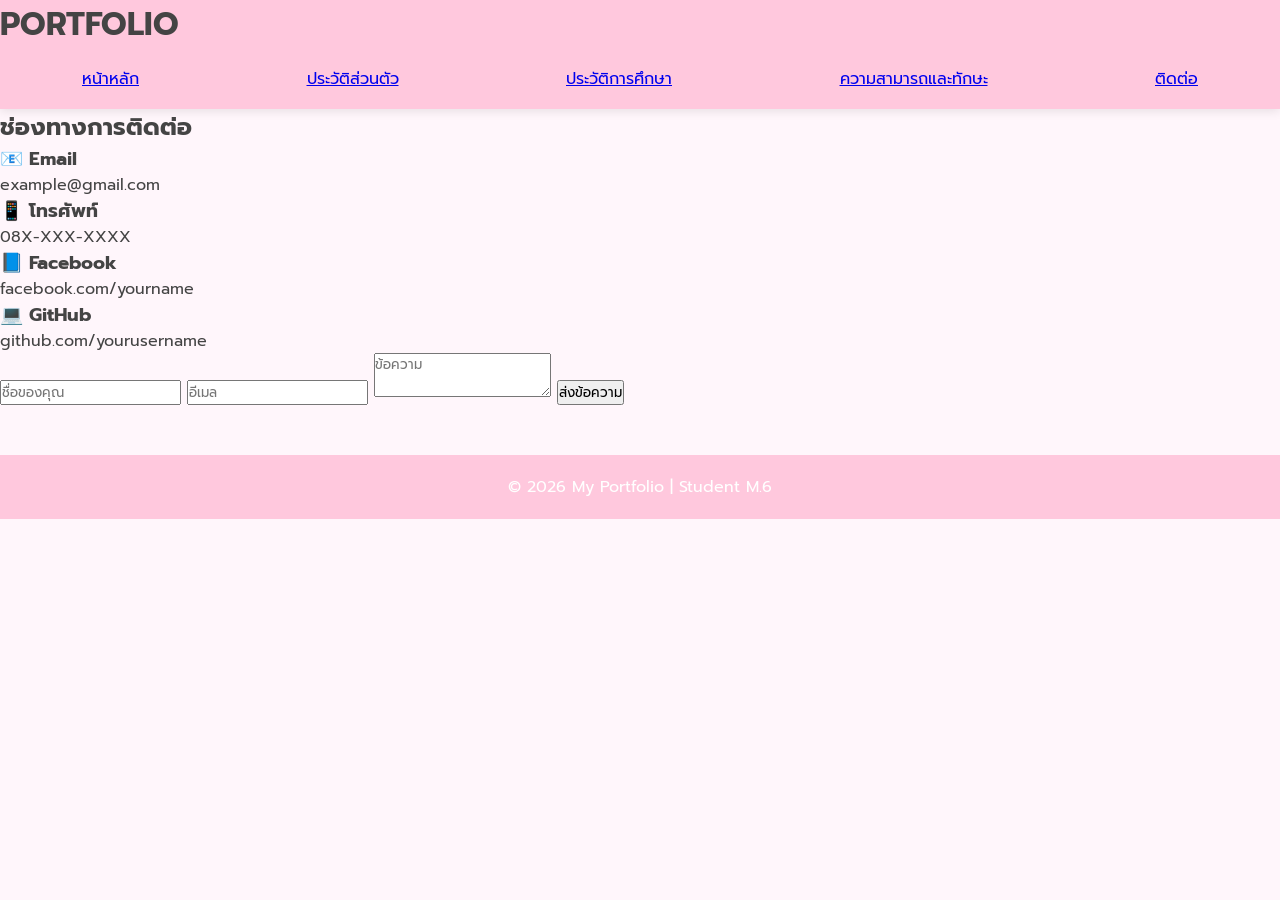
==== contact.html @ 2110cfe6 "Create contact.html" ====
<!DOCTYPE html>
<html lang="th">
<head>
    <meta charset="UTF-8">
    <meta name="viewport" content="width=device-width, initial-scale=1.0">
    <title>Portfolio | ช่องทางการติดต่อ</title>
    <link rel="stylesheet" href="style.css">
</head>
<body>

<header>
    <h1>PORTFOLIO</h1>

    <nav>
        <a href="index.html">หน้าหลัก</a>
        <a href="profile.html">ประวัติส่วนตัว</a>
        <a href="education.html">ประวัติการศึกษา</a>
        <a href="skills.html">ความสามารถและทักษะ</a>
        <a href="contact.html" class="active">ติดต่อ</a>
    </nav>
</header>

<section class="page">
    <h2>ช่องทางการติดต่อ</h2>

    <div class="contact-container">

        <div class="contact-card">
            <h3>📧 Email</h3>
            <p>example@gmail.com</p>
        </div>

        <div class="contact-card">
            <h3>📱 โทรศัพท์</h3>
            <p>08X-XXX-XXXX</p>
        </div>

        <div class="contact-card">
            <h3>📘 Facebook</h3>
            <p>facebook.com/yourname</p>
        </div>

        <div class="contact-card">
            <h3>💻 GitHub</h3>
            <p>github.com/yourusername</p>
        </div>

    </div>

    <form id="contactForm">

        <input type="text" placeholder="ชื่อของคุณ" required>

        <input type="email" placeholder="อีเมล" required>

        <textarea placeholder="ข้อความ" required></textarea>

        <button type="submit">ส่งข้อความ</button>

    </form>
</section>

<footer>
    <p>© 2026 My Portfolio | Student M.6</p>
</footer>

<script src="script.js"></script>

</body>
</html>
---- style.css ----
/* Google Font */
@import url('https://fonts.googleapis.com/css2?family=Prompt:wght@300;400;500;600&display=swap');

*{
    margin:0;
    padding:0;
    box-sizing:border-box;
    font-family:'Prompt',sans-serif;
}

body{
    background:#fff6fb;
    color:#444;
}

/* เมนูด้านบน */

header{
    background:#ffc8dd;
    position:sticky;
    top:0;
    z-index:100;
    box-shadow:0 2px 10px rgba(0,0,0,.1);
}

nav{
    width:90%;
    margin:auto;
    display:flex;
    justify-content:space-between;
    align-items:center;
    padding:18px;
}

.logo{
    font-size:28px;
    font-weight:bold;
    color:white;
}

nav ul{
    display:flex;
    list-style:none;
}

nav ul li{
    margin-left:25px;
}

nav ul li a{
    text-decoration:none;
    color:white;
    font-weight:500;
    transition:.3s;
}

nav ul li a:hover{
    color:#d63384;
}

/* เนื้อหา */

.container{
    width:90%;
    max-width:1200px;
    margin:auto;
    padding:60px 20px;
}

/* กล่อง */

.card{
    background:white;
    padding:35px;
    border-radius:20px;
    box-shadow:0 5px 15px rgba(0,0,0,.08);
    margin-bottom:30px;
}

/* ปุ่ม */

.btn{
    display:inline-block;
    margin-top:20px;
    padding:12px 25px;
    background:#ff8fab;
    color:white;
    text-decoration:none;
    border-radius:30px;
    transition:.3s;
}

.btn:hover{
    background:#fb6f92;
}

/* รูป */

.profile-img{
    width:220px;
    border-radius:50%;
    border:8px solid #ffd6e0;
    margin-bottom:20px;
}

/* Footer */

footer{
    background:#ffc8dd;
    color:white;
    text-align:center;
    padding:20px;
    margin-top:50px;
}

/* Responsive */

@media(max-width:768px){

nav{
    flex-direction:column;
}

nav ul{
    margin-top:15px;
    flex-wrap:wrap;
    justify-content:center;
}

nav ul li{
    margin:10px;
}

}
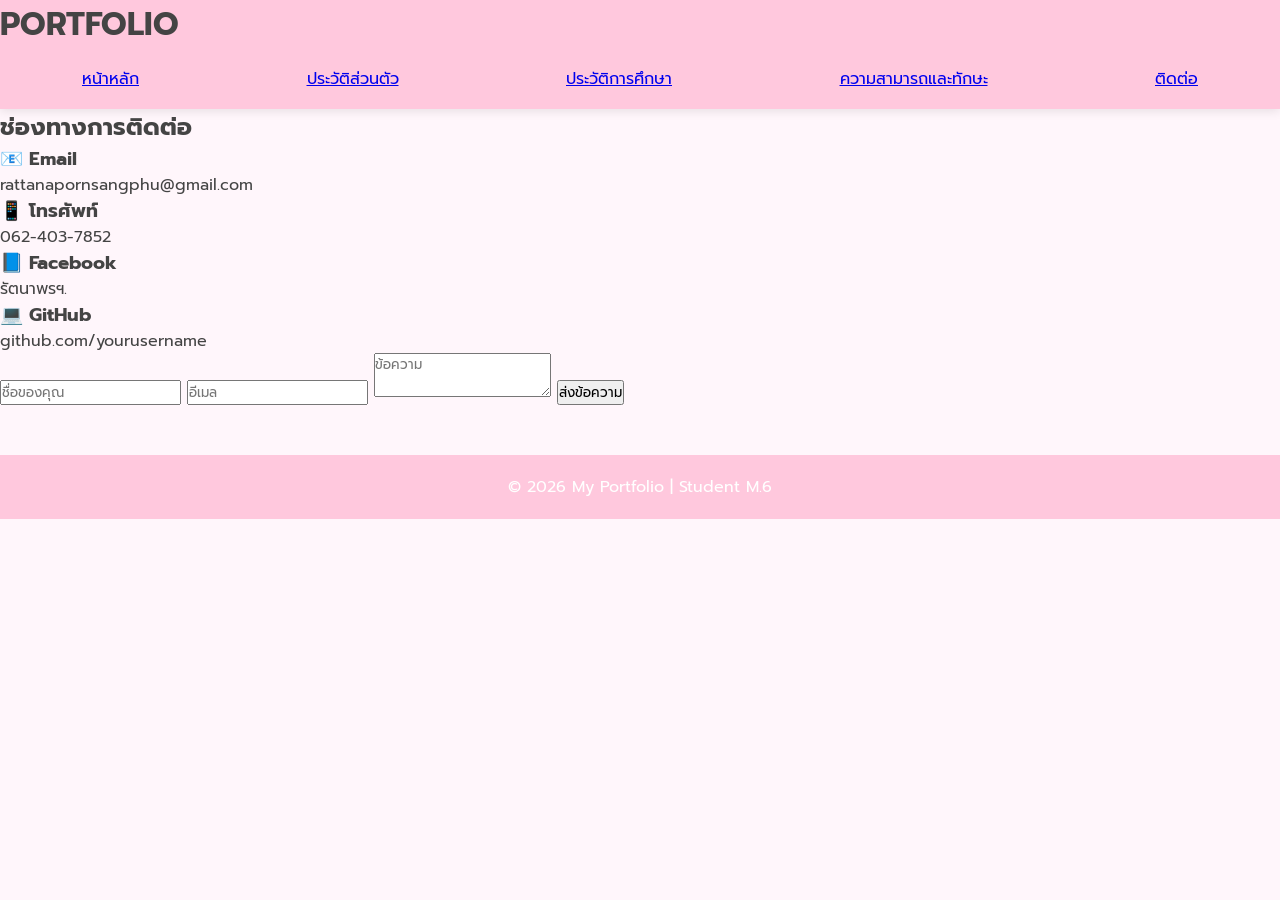
==== commit fa65d718: "Update contact.html" ====
--- a/contact.html
+++ b/contact.html
@@ -27,17 +27,17 @@
 
         <div class="contact-card">
             <h3>📧 Email</h3>
-            <p>example@gmail.com</p>
+            <p>rattanapornsangphu@gmail.com</p>
         </div>
 
         <div class="contact-card">
             <h3>📱 โทรศัพท์</h3>
-            <p>08X-XXX-XXXX</p>
+            <p>062-403-7852</p>
         </div>
 
         <div class="contact-card">
             <h3>📘 Facebook</h3>
-            <p>facebook.com/yourname</p>
+            <p>รัตนาพรฯ.</p>
         </div>
 
         <div class="contact-card">
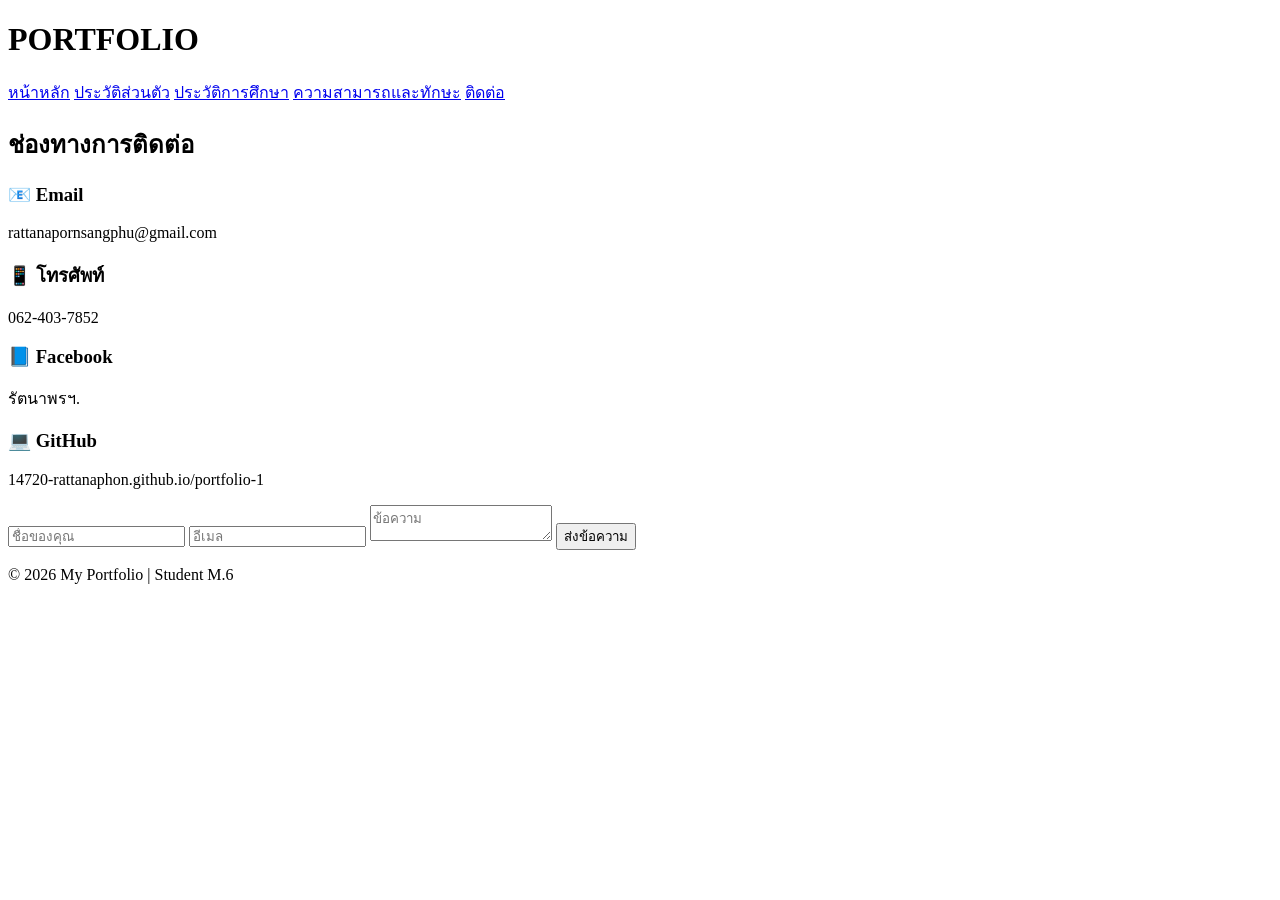
==== commit 1c77d8ae: "Update contact.html" ====
--- a/contact.html
+++ b/contact.html
@@ -42,7 +42,7 @@
 
         <div class="contact-card">
             <h3>💻 GitHub</h3>
-            <p>github.com/yourusername</p>
+            <p> 14720-rattanaphon.github.io/portfolio-1 </p>
         </div>
 
     </div>
--- a/style.css
+++ b/style.css
@@ -1,134 +1 @@
-/* Google Font */
-@import url('https://fonts.googleapis.com/css2?family=Prompt:wght@300;400;500;600&display=swap');
 
-*{
-    margin:0;
-    padding:0;
-    box-sizing:border-box;
-    font-family:'Prompt',sans-serif;
-}
-
-body{
-    background:#fff6fb;
-    color:#444;
-}
-
-/* เมนูด้านบน */
-
-header{
-    background:#ffc8dd;
-    position:sticky;
-    top:0;
-    z-index:100;
-    box-shadow:0 2px 10px rgba(0,0,0,.1);
-}
-
-nav{
-    width:90%;
-    margin:auto;
-    display:flex;
-    justify-content:space-between;
-    align-items:center;
-    padding:18px;
-}
-
-.logo{
-    font-size:28px;
-    font-weight:bold;
-    color:white;
-}
-
-nav ul{
-    display:flex;
-    list-style:none;
-}
-
-nav ul li{
-    margin-left:25px;
-}
-
-nav ul li a{
-    text-decoration:none;
-    color:white;
-    font-weight:500;
-    transition:.3s;
-}
-
-nav ul li a:hover{
-    color:#d63384;
-}
-
-/* เนื้อหา */
-
-.container{
-    width:90%;
-    max-width:1200px;
-    margin:auto;
-    padding:60px 20px;
-}
-
-/* กล่อง */
-
-.card{
-    background:white;
-    padding:35px;
-    border-radius:20px;
-    box-shadow:0 5px 15px rgba(0,0,0,.08);
-    margin-bottom:30px;
-}
-
-/* ปุ่ม */
-
-.btn{
-    display:inline-block;
-    margin-top:20px;
-    padding:12px 25px;
-    background:#ff8fab;
-    color:white;
-    text-decoration:none;
-    border-radius:30px;
-    transition:.3s;
-}
-
-.btn:hover{
-    background:#fb6f92;
-}
-
-/* รูป */
-
-.profile-img{
-    width:220px;
-    border-radius:50%;
-    border:8px solid #ffd6e0;
-    margin-bottom:20px;
-}
-
-/* Footer */
-
-footer{
-    background:#ffc8dd;
-    color:white;
-    text-align:center;
-    padding:20px;
-    margin-top:50px;
-}
-
-/* Responsive */
-
-@media(max-width:768px){
-
-nav{
-    flex-direction:column;
-}
-
-nav ul{
-    margin-top:15px;
-    flex-wrap:wrap;
-    justify-content:center;
-}
-
-nav ul li{
-    margin:10px;
-}
-
-}
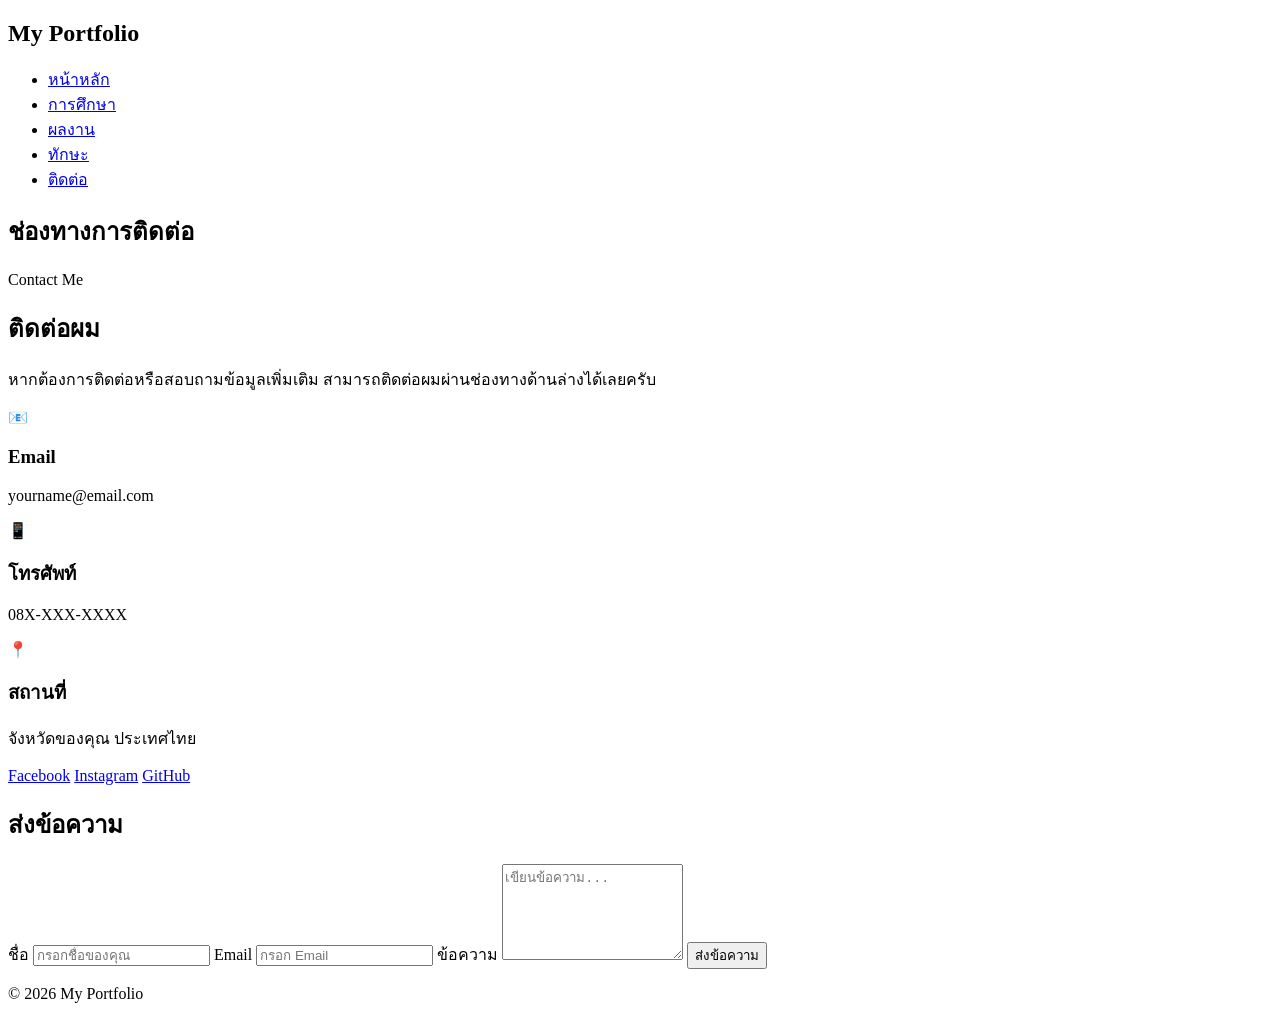
==== commit ebff3323: "Create contact.html" ====
--- a/contact.html
+++ b/contact.html
@@ -3,68 +3,109 @@
 <head>
     <meta charset="UTF-8">
     <meta name="viewport" content="width=device-width, initial-scale=1.0">
-    <title>Portfolio | ช่องทางการติดต่อ</title>
+    <title>Portfolio | ติดต่อ</title>
     <link rel="stylesheet" href="style.css">
 </head>
+
 <body>
 
 <header>
-    <h1>PORTFOLIO</h1>
+    <nav class="navbar">
+        <h2 class="logo">My Portfolio</h2>
 
-    <nav>
-        <a href="index.html">หน้าหลัก</a>
-        <a href="profile.html">ประวัติส่วนตัว</a>
-        <a href="education.html">ประวัติการศึกษา</a>
-        <a href="skills.html">ความสามารถและทักษะ</a>
-        <a href="contact.html" class="active">ติดต่อ</a>
+        <ul class="nav-menu">
+            <li><a href="index.html">หน้าหลัก</a></li>
+            <li><a href="education.html">การศึกษา</a></li>
+            <li><a href="projects.html">ผลงาน</a></li>
+            <li><a href="skills.html">ทักษะ</a></li>
+            <li><a href="contact.html" class="active">ติดต่อ</a></li>
+        </ul>
     </nav>
 </header>
 
-<section class="page">
-    <h2>ช่องทางการติดต่อ</h2>
+<section class="page-header">
+    <h1>ช่องทางการติดต่อ</h1>
+    <p>Contact Me</p>
+</section>
 
-    <div class="contact-container">
+<main class="container">
 
-        <div class="contact-card">
-            <h3>📧 Email</h3>
-            <p>rattanapornsangphu@gmail.com</p>
+    <div class="contact-grid">
+
+        <div class="contact-info">
+
+            <h2>ติดต่อผม</h2>
+
+            <p>
+                หากต้องการติดต่อหรือสอบถามข้อมูลเพิ่มเติม
+                สามารถติดต่อผมผ่านช่องทางด้านล่างได้เลยครับ
+            </p>
+
+            <div class="contact-item">
+                <div class="contact-icon">📧</div>
+                <div>
+                    <h3>Email</h3>
+                    <p>yourname@email.com</p>
+                </div>
+            </div>
+
+            <div class="contact-item">
+                <div class="contact-icon">📱</div>
+                <div>
+                    <h3>โทรศัพท์</h3>
+                    <p>08X-XXX-XXXX</p>
+                </div>
+            </div>
+
+            <div class="contact-item">
+                <div class="contact-icon">📍</div>
+                <div>
+                    <h3>สถานที่</h3>
+                    <p>จังหวัดของคุณ ประเทศไทย</p>
+                </div>
+            </div>
+
+            <div class="social-links">
+                <a href="#" target="_blank">Facebook</a>
+                <a href="#" target="_blank">Instagram</a>
+                <a href="#" target="_blank">GitHub</a>
+            </div>
+
         </div>
 
-        <div class="contact-card">
-            <h3>📱 โทรศัพท์</h3>
-            <p>062-403-7852</p>
-        </div>
 
-        <div class="contact-card">
-            <h3>📘 Facebook</h3>
-            <p>รัตนาพรฯ.</p>
-        </div>
+        <div class="contact-form">
 
-        <div class="contact-card">
-            <h3>💻 GitHub</h3>
-            <p> 14720-rattanaphon.github.io/portfolio-1 </p>
+            <h2>ส่งข้อความ</h2>
+
+            <form id="contactForm">
+
+                <label>ชื่อ</label>
+                <input type="text" id="name" placeholder="กรอกชื่อของคุณ" required>
+
+                <label>Email</label>
+                <input type="email" id="email" placeholder="กรอก Email" required>
+
+                <label>ข้อความ</label>
+                <textarea id="message" rows="6"
+                    placeholder="เขียนข้อความ..." required></textarea>
+
+                <button type="submit" class="btn">
+                    ส่งข้อความ
+                </button>
+
+            </form>
+
         </div>
 
     </div>
 
-    <form id="contactForm">
-
-        <input type="text" placeholder="ชื่อของคุณ" required>
-
-        <input type="email" placeholder="อีเมล" required>
-
-        <textarea placeholder="ข้อความ" required></textarea>
-
-        <button type="submit">ส่งข้อความ</button>
-
-    </form>
-</section>
+</main>
 
 <footer>
-    <p>© 2026 My Portfolio | Student M.6</p>
+    <p>© 2026 My Portfolio</p>
 </footer>
 
 <script src="script.js"></script>
-
 </body>
 </html>
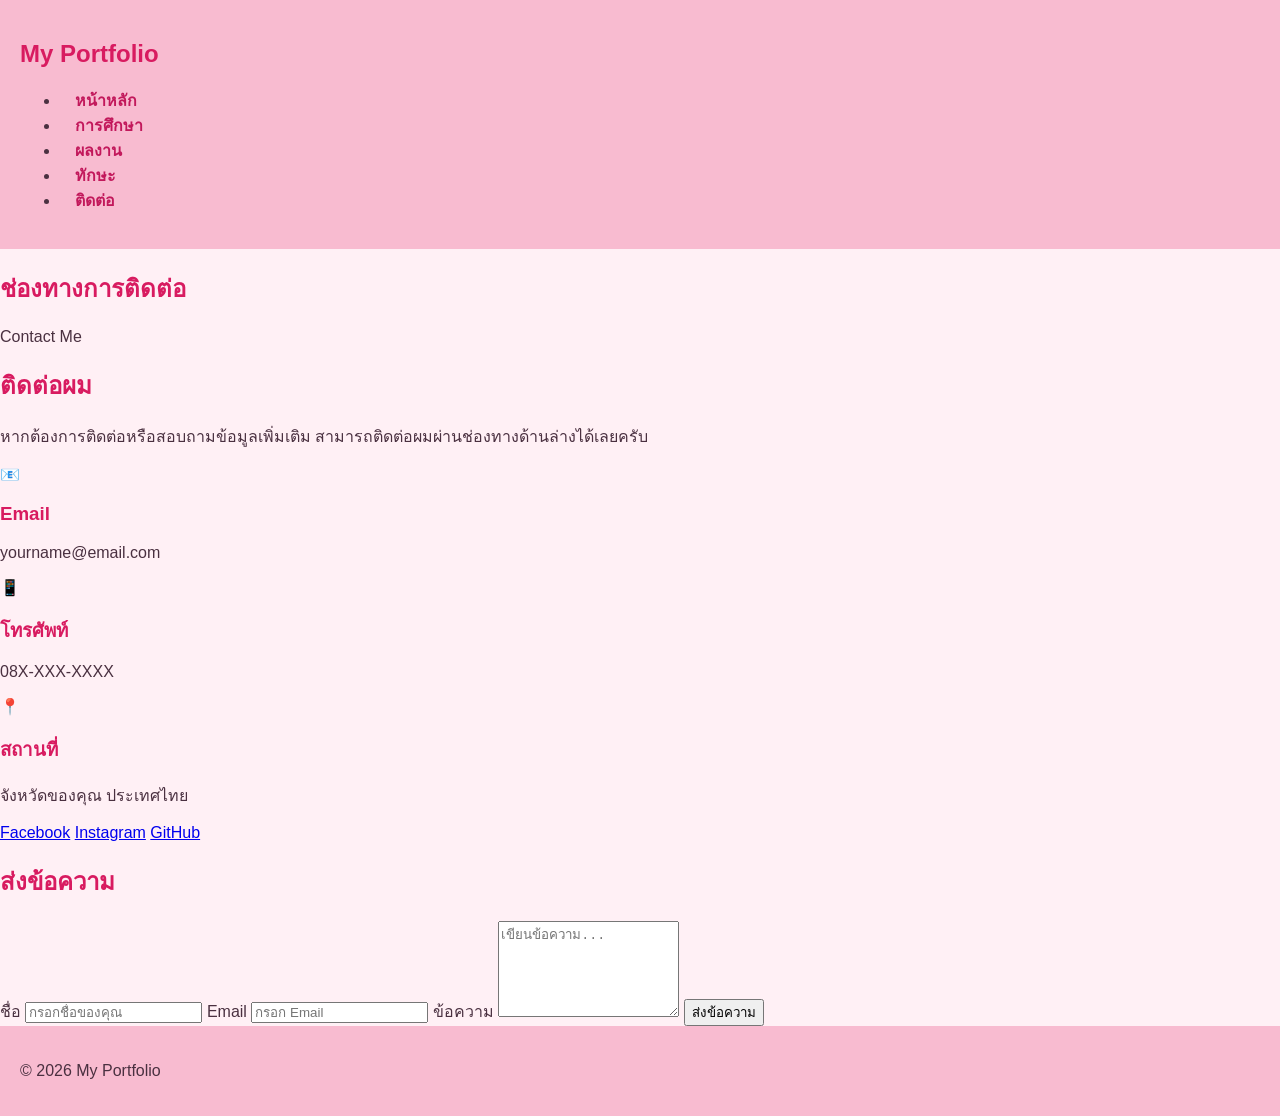
==== commit 9c7c5c51: "Update contact.html" ====
--- a/contact.html
+++ b/contact.html
@@ -26,6 +26,13 @@
 <section class="page-header">
     <h1>ช่องทางการติดต่อ</h1>
     <p>Contact Me</p>
+    <head>
+    <meta charset="UTF-8">
+    <meta name="viewport" content="width=device-width, initial-scale=1.0">
+    <title>ติดต่อ - My Portfolio</title>
+
+    <link rel="stylesheet" href="css/style.css">
+</head>
 </section>
 
 <main class="container">
--- a/css/style.css
+++ b/css/style.css
@@ -0,0 +1,55 @@
+html,
+body {
+    margin: 0;
+    padding: 0;
+    min-height: 100%;
+    background: #fff0f5;
+}
+
+/* เนื้อหาทั้งหน้า */
+body {
+    color: #4a3040;
+    font-family: Arial, sans-serif;
+}
+
+/* เมนู */
+nav {
+    background: #f8bbd0;
+    padding: 20px;
+}
+
+/* ลิงก์เมนู */
+nav a {
+    color: #c2185b;
+    text-decoration: none;
+    margin: 0 15px;
+    font-weight: bold;
+}
+
+/* หัวข้อ */
+h1,
+h2,
+h3 {
+    color: #d81b60;
+}
+
+/* ส่วนเนื้อหา */
+section,
+main,
+.container {
+    background: transparent;
+}
+
+/* กล่องข้อมูล ถ้ามี */
+.card {
+    background: #fff8fa;
+    border: 2px solid #f8bbd0;
+    border-radius: 20px;
+    padding: 25px;
+}
+
+/* Footer */
+footer {
+    background: #f8bbd0;
+    padding: 20px;
+}
